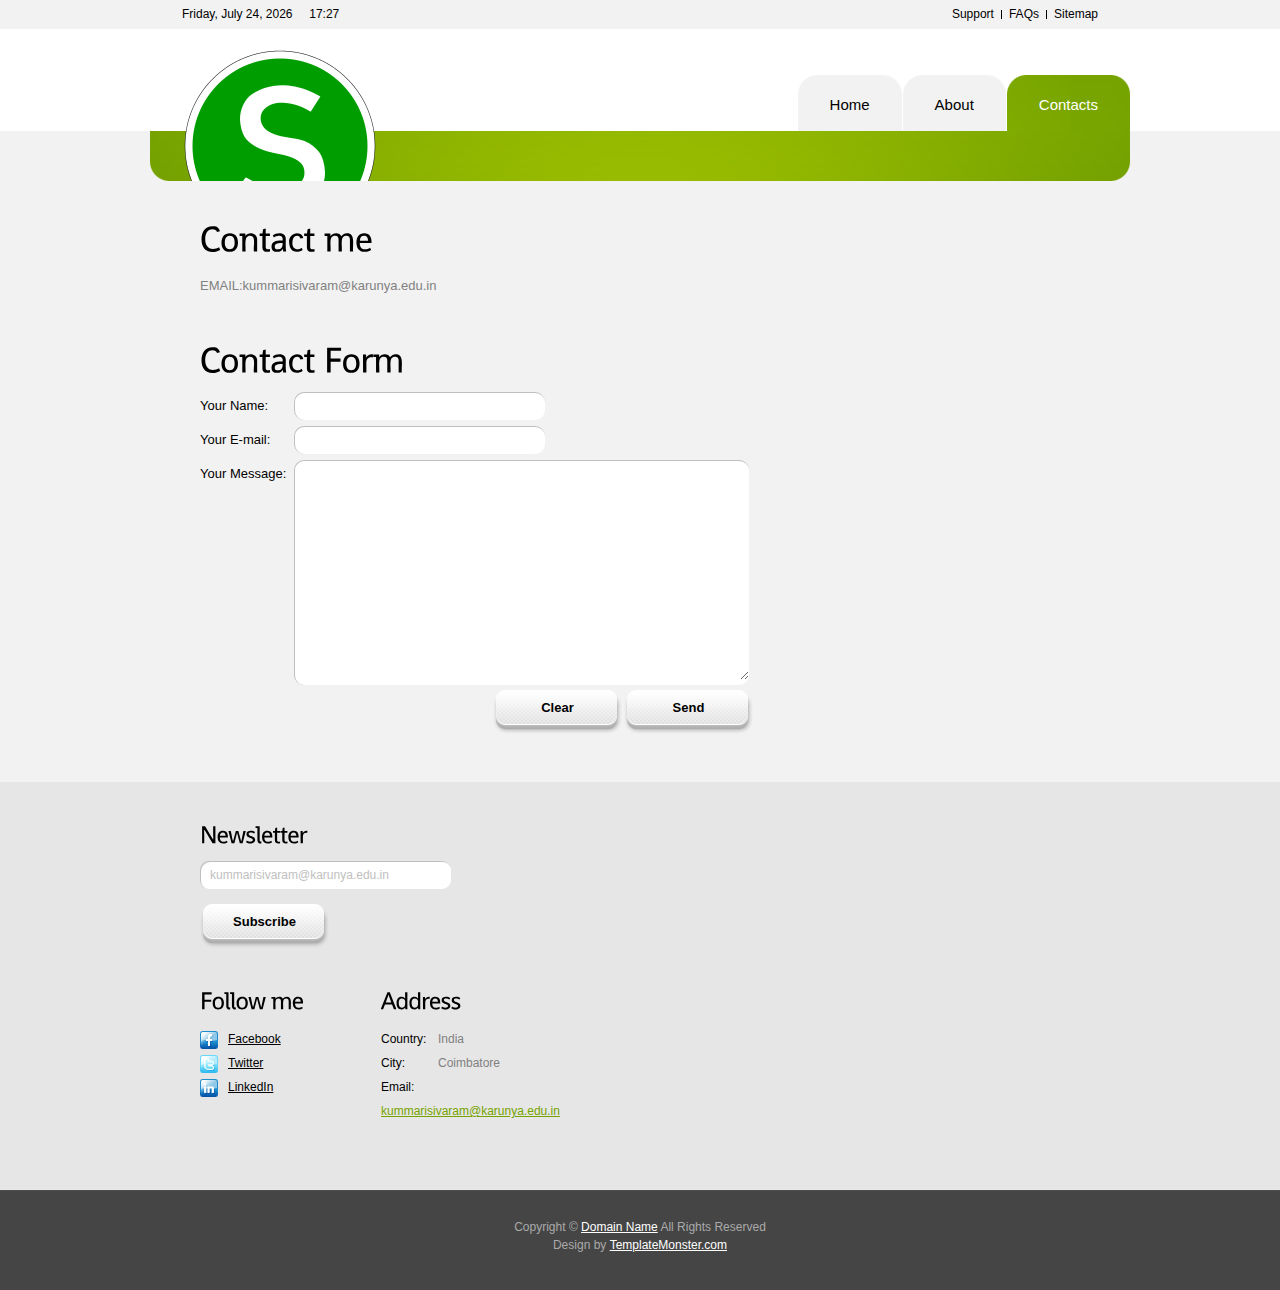
==== contacts.html @ 6b9076b1 "Add files via upload" ====
<!DOCTYPE html>
<html lang="en">
<head>
<title>PRO Soft | Contacts</title>
<meta charset="utf-8">
<link rel="stylesheet" href="css/reset.css" type="text/css" media="all">
<link rel="stylesheet" href="css/layout.css" type="text/css" media="all">
<link rel="stylesheet" href="css/style.css" type="text/css" media="all">
<script type="text/javascript" src="js/jquery-1.6.js" ></script>
<script type="text/javascript" src="js/cufon-yui.js"></script>
<script type="text/javascript" src="js/cufon-replace.js"></script>
<script type="text/javascript" src="js/Didact_Gothic_400.font.js"></script>
<script type="text/javascript" src="js/Shanti_400.font.js"></script>
<script src="js/roundabout.js" type="text/javascript"></script>
<script src="js/roundabout_shapes.js" type="text/javascript"></script>
<script src="js/jquery.easing.1.2.js" type="text/javascript"></script>
<script type="text/javascript" src="js/script.js"></script>
<!--[if lt IE 9]>
<script type="text/javascript" src="js/html5.js"></script>
<style type="text/css">.bg{behavior:url("js/PIE.htc");}</style>
<![endif]-->
</head>
<body id="page5">
<div class="body1">
  <div class="main">
    <!-- header -->
    <header>
      <div class="wrapper">
        <nav>
          <ul id="top_nav">
            <li><a href="support.html">Support</a></li>
            <li><a href="#">FAQs</a></li>
            <li class="end"><a href="#">Sitemap</a></li>
          </ul>
        </nav>
        <span class="date">
        <!-- -->
        </span> </div>
      <div class="wrapper">
        <h1><a href="index.html" id="logo">Pro Soft</a></h1>
        <nav>
          <ul id="menu">
            <li><a href="index.html"><span><span>Home</span></span></a></li>
            <li><a href="features.html"><span><span>About</span></span></a></li>
           
            <li id="menu_active" class="nav5"><a href="contacts.html"><span><span>Contacts</span></span></a></li>
          </ul>
        </nav>
      </div>
    </header>
    <!-- content -->
    <article id="content">
      <section class="col1">
        <h2 class="pad_bot1">Contact me </h2>
        <p class="pad_top1 pad_bot1">EMAIL:kummarisivaram@karunya.edu.in</p>
        </section>
      <section class="col2">
        <h2 class="pad_bot1">Contact Form</h2>
        <form id="ContactForm" action="#">
          <div>
            <div  class="wrapper"> <span>Your Name:</span>
              <div class="bg">
                <input type="text" class="input" />
              </div>
            </div>
            <div  class="wrapper"> <span>Your E-mail:</span>
              <div class="bg">
                <input type="text" class="input" >
              </div>
            </div>
            <div  class="textarea_box"> <span>Your Message:</span>
              <div class="bg">
                <textarea name="textarea" cols="1" rows="1"></textarea>
              </div>
            </div>
            <a href="#" class="button">Send</a> <a href="#" class="button">Clear</a> </div>
        </form>
      </section>
    </article>
  </div>
</div>
<div class="body2">
  <div class="main">
    <article id="content2">
      <section class="col1">
        <h3>Newsletter</h3>
        <form id="newsletter" action="#">
          <div>
            <div class="bg">
              <input class="input" type="text" value="kummarisivaram@karunya.edu.in"  onblur="if(this.value=='') this.value=kummarisivaram@karunya.edu.in" onFocus="if(this.value ==kummarisivaram#karunya.edu.in ) this.value=''">
            </div>
            <a href="#" class="button">Subscribe</a> </div>
        </form>
      </section>
     
      <section class="col_2">
        <h3>Follow me</h3>
        <ul id="icons">
          <li><a href="#"><img src="images/icon1.jpg" alt="">Facebook</a></li>
          <li><a href="#"><img src="images/icon2.jpg" alt="">Twitter</a></li>
          <li><a href="#"><img src="images/icon3.jpg" alt="">LinkedIn</a></li>
        </ul>
      </section>
      <section class="col_1">
        <h3>Address</h3>
        <p class="address"> <span> Country:<br>
          City:<br>
          Email: </span> India<br>
          Coimbatore<br>
          <a href="#">kummarisivaram@karunya.edu.in</a> </p>
      </section>
    </article>
    <!-- / content -->
  </div>
</div>
<div class="main">
  <!-- footer -->
  <footer>Copyright &copy; <a href="#">Domain Name</a> All Rights Reserved<br>
    Design by <a target="_blank" href="http://www.templatemonster.com/">TemplateMonster.com</a>
    <!-- {%FOOTER_LINK} -->
  </footer>
  <!-- / footer -->
</div>
<script type="text/javascript">Cufon.now();</script>
</body>
</html>
---- css/layout.css ----
.col1, .col2, .col3, .cols {
	float:left
}
.col1 {
	padding-left:50px;
	width:1000px
}
.col2 {
	padding-left:50px;
	width:553px
}
.col_1 {
	width:161px;
	padding-left:50px;
	float:left
}
.col_2 {
	width:131px;
	padding-left:50px;
	float:left
}
.cols {
	width:256px
}
/* index.html */
#page1 header {
	height:544px;
	background:url(../images/header_bg.png) center 131px no-repeat
}
/* index-1.html */
#page2 .col2 figure {
	float:left;
	width:53px
}
#page2 .col2 .left {
	width:195px
}
/* index-2.html */
#page4 h2.pad_top1 {
	padding-top:0;
	margin-top:-10px
}
#page4 #content {
	padding-bottom:29px
}
/* index-3.html */
/* index-4.html */
/* index-5.html */
/* index-6.html */
---- css/style.css ----
/* Getting the new tags to behave */
article, aside, audio, canvas, command, datalist, details, embed, figcaption, figure, footer, header, hgroup, keygen, meter, nav, output, progress, section, source, video {
	display:block
}
mark, rp, rt, ruby, summary, time {
	display:inline
}
/* Left & Right alignment */
.left {
	float:left
}
.right {
	float:right
}
.wrapper {
	width:100%;
	overflow:hidden
}
/* Global properties */
body {
	background:#454545;
	border:0;
	font:13px Arial, Helvetica, sans-serif;
	color:#818181;
	line-height:18px
}
.ic, .ic a {
	border:0;
	float:right;
	background:#fff;
	color:#f00;
	width:50%;
	line-height:10px;
	font-size:10px;
	margin:-220% 0 0 0;
	overflow:hidden;
	padding:0
}
.main {
	margin:0 auto;
	width:980px
}
.body1 {
	background:url(../images/bg_top.gif) top repeat-x #f2f2f2
}
.body2 {
	background:#e6e6e6;
	border-bottom:1px solid #4e4e4e
}
/* main layout */
a {
	color:#000;
	text-decoration:underline;
	outline:none
}
a:hover {
	text-decoration:none
}
h1 {
	float:left;
	padding:23px 0 0 30px
}
h2 {
	font-size:36px;
	color:#000;
	line-height:1.2em;
	padding:36px 0 21px 0;
	letter-spacing:-1px
}
h2.pad_bot1 {
	padding-bottom:11px
}
h2.pad_top1 {
	padding-top:10px
}
h3 {
	font-size:24px;
	line-height:1.2em;
	color:#000;
	padding:37px 0 13px 0;
	letter-spacing:-1px
}
p {
	padding-bottom:18px
}
/* header */
header {
	height:181px;
	width:100%;
	overflow:hidden;
	background:url(../images/bg_header2.jpg) center 131px no-repeat
}
#top_nav {
	float:right;
	padding:5px 32px 0 0
}
#top_nav li {
	float:left;
	padding-right:8px;
	margin-right:7px;
	background:url(../images/line_top.gif) right 5px no-repeat
}
#top_nav li a {
	color:#000;
	text-decoration:none;
	font-size:12px
}
#top_nav li a:hover {
	text-decoration:underline
}
#top_nav .end {
	padding-right:0;
	margin-right:0;
	background:none
}
.date {
	float:left;
	font-size:12px;
	color:#000;
	padding:5px 0 0 32px
}
#logo {
	display:block;
	background:url(../images/logo.png) 0 0 no-repeat;
	width:209px;
	height:200px;
	text-indent:-9999px
}
#menu {
	float:right;
	padding:52px 0 0 0
}
#menu li {
	float:left;
	padding-left:1px
}
#menu li a {
	display:block;
	font-size:15px;
	color:#000;
	text-decoration:none;
	line-height:60px;
	background:url(../images/menu_bg.gif) top repeat-x;
	height:56px;
	overflow:hidden;
	cursor:pointer
}
#menu li a span {
	display:block;
	background:url(../images/menu_bg_left.gif) top left no-repeat
}
#menu li a span span {
	background:url(../images/menu_bg_right.gif) top right no-repeat;
	padding:0 32px;
	height:56px
}
#menu li a:hover, #menu #menu_active a {
	color:#fff;
	background:url(../images/menu_bg_active.gif) top repeat-x
}
#menu li a:hover span, #menu #menu_active a span {
	background:url(../images/menu_bg_left_active.gif) top left no-repeat
}
#menu li a:hover span span, #menu #menu_active a span span {
	background:url(../images/menu_bg_right_active.gif) top right no-repeat
}
#menu .nav3 a:hover, #menu .nav3#menu_active a {
	background:url(../images/menu_nav3_bg.gif) top repeat-x
}
#menu .nav3 a:hover span, #menu .nav3#menu_active a span {
	background:url(../images/menu_nav3_left.gif) top left no-repeat
}
#menu .nav3 a:hover span span, #menu .nav3#menu_active a span span {
	background:url(../images/menu_nav3_right.gif) top right no-repeat
}
#menu .nav4 a:hover, #menu .nav4#menu_active a {
	background:url(../images/menu_nav4_bg.gif) top repeat-x
}
#menu .nav4 a:hover span, #menu .nav4#menu_active a span {
	background:url(../images/menu_nav4_left.gif) top left no-repeat
}
#menu .nav4 a:hover span span, #menu .nav4#menu_active a span span {
	background:url(../images/menu_nav4_right.gif) top right no-repeat
}
#menu .nav5 a:hover, #menu .nav5#menu_active a {
	background:url(../images/menu_nav5_bg.gif) top repeat-x
}
#menu .nav5 a:hover span, #menu .nav5#menu_active a span {
	background:url(../images/menu_nav5_left.gif) top left no-repeat
}
#menu .nav5 a:hover span span, #menu .nav5#menu_active a span span {
	background:url(../images/menu_nav5_right.gif) top right no-repeat
}
.text {
	font-size:20px;
	line-height:1.2em;
	color:#fff;
	padding:43px 0 0 45px;
	letter-spacing:-1px;
	float:left;
	width:340px;
	position:relative
}
.text p span {
	display:block;
	margin-top:-4px
}
.text p {
	padding-left:5px;
	padding-bottom:0px
}
.text .tittle {
	font-size:75px;
	line-height:1.2em;
	display:block;
	letter-spacing:-2px;
	margin-bottom:-10px
}
.text .tittle span {
	font-size:46px;
	line-height:1.2em;
	color:#000;
	display:block;
	margin-top:-22px;
	letter-spacing:-1px
}
.text .button1 {
	display:block;
	position:absolute;
	top:295px;
	left:49px;
	background:url(../images/button_1.png) 0 0 no-repeat;
	width:158px;
	height:56px;
	text-align:center;
	font-size:24px;
	line-height:46px;
	color:#3d6c00;
	text-transform:uppercase;
	text-decoration:none
}
.text .button1:hover {
	color:#000
}
.roundabout-holder {
	height:5em
}
.roundabout-moveable-item {
	cursor:pointer;
	width:394px;
	height:307px;
	margin-top:178px;
	padding-bottom:20px
}
.roundabout-in-focus {
	cursor:auto
}
#gallery {
	position:relative;
	height:413px;
	width:530px;
	float:right;
	padding-right:30px
}
#gallery img {
	display:block;
	width:100%;
	height:100%
}
#gallery li {
	background:url(../images/img_bg.png) center 2px no-repeat;
	overflow:hidden
}
/* content */
#content {
	padding-bottom:48px;
	width:100%;
	overflow:hidden
}
#content2 {
	padding-bottom:49px;
	width:100%;
	overflow:hidden
}
.marg_right1 {
	margin-right:19px
}
.pad_bot1 {
	padding-bottom:6px
}
.pad_bot2 {
	padding-bottom:18px
}
.pad_bot3 {
	padding-bottom:12px
}
.pad_top1 {
	padding-top:6px
}
.pad_left1 {
	padding-left:40px
}
.color1 {
	color:#000
}
.link1 {
	text-decoration:none
}
.link1:hover {
	color:#76a300
}
.button {
	display:inline-block;
	background:url(../images/button_2.png) 0 0 no-repeat;
	width:129px;
	height:44px;
	font-weight:bold;
	text-align:center;
	text-decoration:none;
	line-height:36px
}
.button:hover {
	color:#76a300
}
.list1 li {
	font-size:12px;
	line-height:24px
}
.list1 li a {
	padding-left:8px;
	background:url(../images/marker_1.gif) 0 5px no-repeat
}
.list2 {
	margin-top:-6px
}
.list2 li {
	line-height:24px
}
.list2 li a {
	padding-left:8px;
	background:url(../images/marker_1.gif) 0 5px no-repeat
}
#newsletter {
}
#newsletter .bg {
	background:url(../images/newsletter_input.png) 0 0 no-repeat;
	min-height:43px
}
#newsletter .input {
	background:none;
	padding:7px 10px;
	width:231px;
	font-size:12px;
	font-family:Arial, Helvetica, sans-serif;
	color:#c0c0c0;
	height:14px
}
#icons {
}
#icons li {
	line-height:24px;
	font-size:12px
}
#icons img {
	float:left;
	margin-right:10px;
	margin-top:4px
}
.address {
	line-height:24px;
	font-size:12px
}
.address span {
	width:57px;
	float:left;
	color:#000
}
.address a {
	color:#76a300
}
/* footer */
footer {
	color:#aaa;
	font-size:12px;
	padding:27px 0 36px 0;
	text-align:center;
	width:100%;
	overflow:hidden
}
footer a {
	color:#fff
}
footer a:hover {
}
/* forms ======= */
#ContactForm {
	padding-top:1px
}
#ContactForm span {
	float:left;
	width:94px;
	line-height:28px;
	color:#000
}
#ContactForm .wrapper {
	min-height:34px
}
#ContactForm .bg {
	float:left;
	background:#fff;
	border-left:1px solid #bfbfbf;
	border-top:1px solid #bfbfbf;
	border-radius:10px;
	-moz-border-radius:10px;
	-webkit-border-radius:10px;
	position:relative
}
#ContactForm .textarea_box {
	height:230px;
	width:100%;
	overflow:hidden
}
#ContactForm a {
	margin-left:2px;
	float:right
}
#ContactForm .input {
	width:230px;
	background:none;
	padding:6px 10px;
	font-size:12px;
	font-family:Arial, Helvetica, sans-serif;
	color:#c0c0c0;
	height:15px;
	margin:0
}
#ContactForm textarea {
	overflow:auto;
	width:434px;
	background:none;
	padding:6px 10px;
	font-size:12px;
	font-family:Arial, Helvetica, sans-serif;
	color:#c0c0c0;
	height:207px;
	margin:0
}
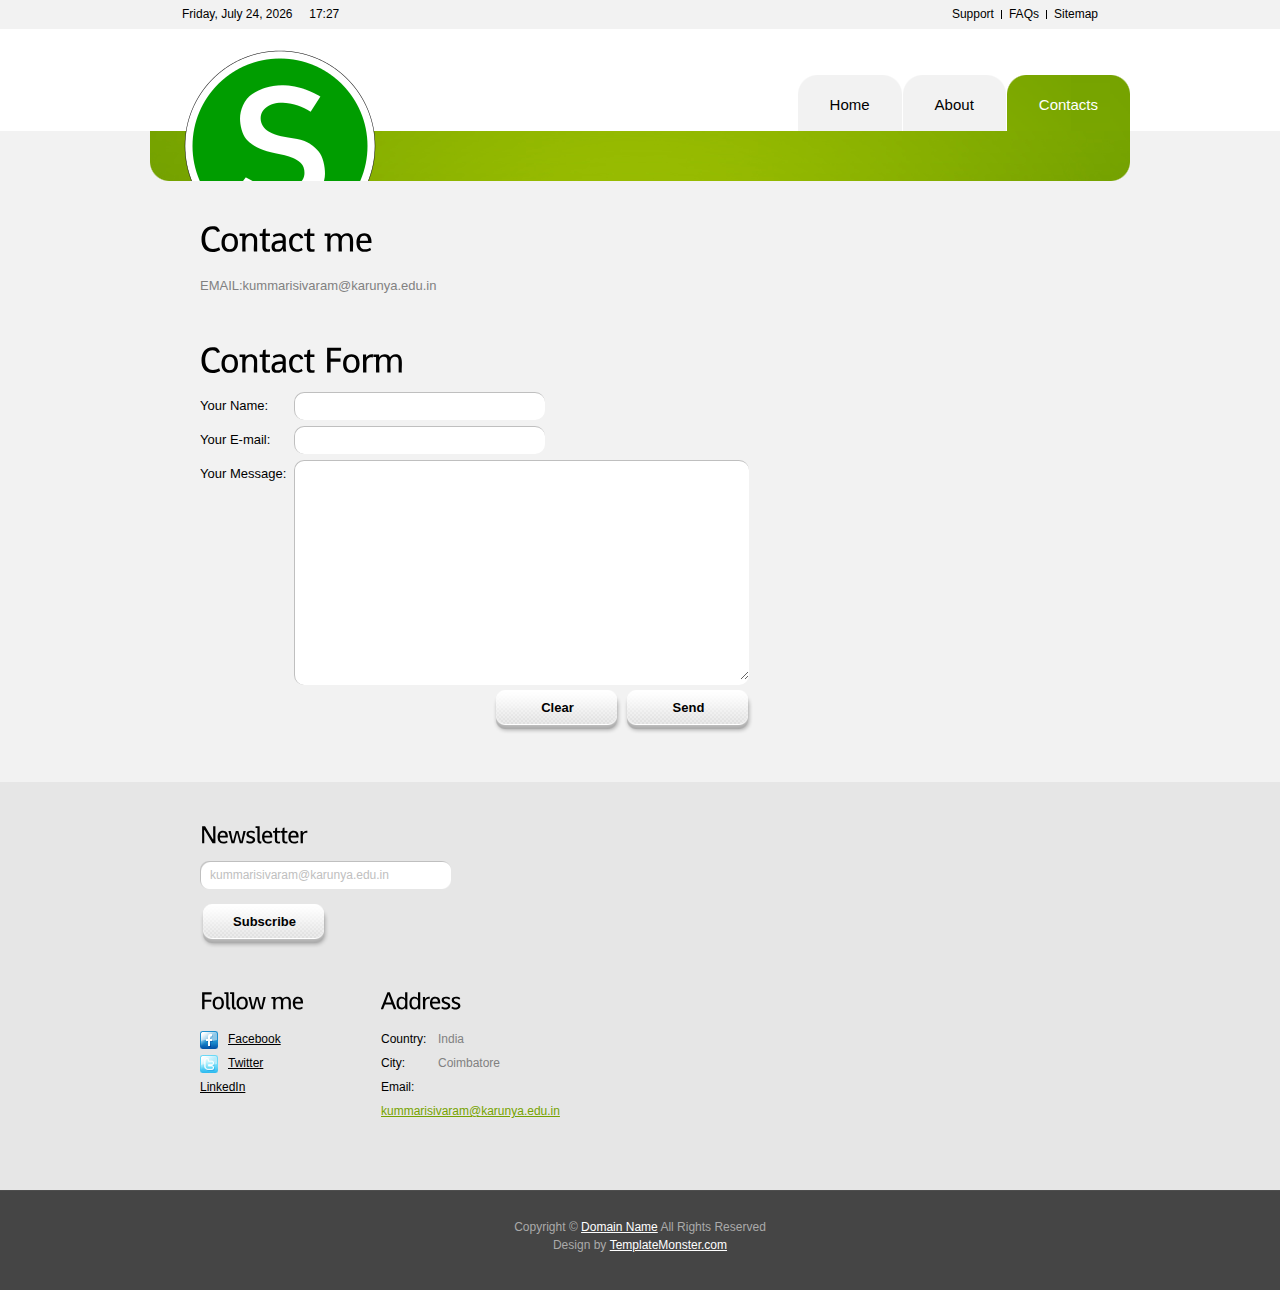
==== commit 14b2ed6f: "Update contacts.html" ====
--- a/contacts.html
+++ b/contacts.html
@@ -96,9 +96,9 @@
       <section class="col_2">
         <h3>Follow me</h3>
         <ul id="icons">
-          <li><a href="#"><img src="images/icon1.jpg" alt="">Facebook</a></li>
-          <li><a href="#"><img src="images/icon2.jpg" alt="">Twitter</a></li>
-          <li><a href="#"><img src="images/icon3.jpg" alt="">LinkedIn</a></li>
+           <li><a href="https://www.facebook.com/sivaram.ram.92123?ref=bookmarks"><img src="images/icon1.jpg" alt="">Facebook</a></li>
+          <li><a href="https://twitter.com/ramsalivahan"><img src="images/icon2.jpg" alt="">Twitter</a></li>
+          <li><a href="www.linkedin.com/in/sivaram-kummari-267939127><img src="images/icon3.jpg" alt="">LinkedIn</a></li>
         </ul>
       </section>
       <section class="col_1">
@@ -123,4 +123,4 @@
 </div>
 <script type="text/javascript">Cufon.now();</script>
 </body>
-</html>+</html>
--- a/css/layout.css
+++ b/css/layout.css
@@ -1,49 +1,49 @@
-.col1, .col2, .col3, .cols {
-	float:left
-}
-.col1 {
-	padding-left:50px;
-	width:1000px
-}
-.col2 {
-	padding-left:50px;
-	width:553px
-}
-.col_1 {
-	width:161px;
-	padding-left:50px;
-	float:left
-}
-.col_2 {
-	width:131px;
-	padding-left:50px;
-	float:left
-}
-.cols {
-	width:256px
-}
-/* index.html */
-#page1 header {
-	height:544px;
-	background:url(../images/header_bg.png) center 131px no-repeat
-}
-/* index-1.html */
-#page2 .col2 figure {
-	float:left;
-	width:53px
-}
-#page2 .col2 .left {
-	width:195px
-}
-/* index-2.html */
-#page4 h2.pad_top1 {
-	padding-top:0;
-	margin-top:-10px
-}
-#page4 #content {
-	padding-bottom:29px
-}
-/* index-3.html */
-/* index-4.html */
-/* index-5.html */
-/* index-6.html */
+.col1, .col2, .col3, .cols {
+	float:left
+}
+.col1 {
+	padding-left:50px;
+	width:1000px
+}
+.col2 {
+	padding-left:50px;
+	width:553px
+}
+.col_1 {
+	width:161px;
+	padding-left:50px;
+	float:left
+}
+.col_2 {
+	width:131px;
+	padding-left:50px;
+	float:left
+}
+.cols {
+	width:256px
+}
+/* index.html */
+#page1 header {
+	height:544px;
+	background:url(../images/header_bg.png) center 131px no-repeat
+}
+/* index-1.html */
+#page2 .col2 figure {
+	float:left;
+	width:53px
+}
+#page2 .col2 .left {
+	width:195px
+}
+/* index-2.html */
+#page4 h2.pad_top1 {
+	padding-top:0;
+	margin-top:-10px
+}
+#page4 #content {
+	padding-bottom:29px
+}
+/* index-3.html */
+/* index-4.html */
+/* index-5.html */
+/* index-6.html */
--- a/css/style.css
+++ b/css/style.css
@@ -1,447 +1,447 @@
-/* Getting the new tags to behave */
-article, aside, audio, canvas, command, datalist, details, embed, figcaption, figure, footer, header, hgroup, keygen, meter, nav, output, progress, section, source, video {
-	display:block
-}
-mark, rp, rt, ruby, summary, time {
-	display:inline
-}
-/* Left & Right alignment */
-.left {
-	float:left
-}
-.right {
-	float:right
-}
-.wrapper {
-	width:100%;
-	overflow:hidden
-}
-/* Global properties */
-body {
-	background:#454545;
-	border:0;
-	font:13px Arial, Helvetica, sans-serif;
-	color:#818181;
-	line-height:18px
-}
-.ic, .ic a {
-	border:0;
-	float:right;
-	background:#fff;
-	color:#f00;
-	width:50%;
-	line-height:10px;
-	font-size:10px;
-	margin:-220% 0 0 0;
-	overflow:hidden;
-	padding:0
-}
-.main {
-	margin:0 auto;
-	width:980px
-}
-.body1 {
-	background:url(../images/bg_top.gif) top repeat-x #f2f2f2
-}
-.body2 {
-	background:#e6e6e6;
-	border-bottom:1px solid #4e4e4e
-}
-/* main layout */
-a {
-	color:#000;
-	text-decoration:underline;
-	outline:none
-}
-a:hover {
-	text-decoration:none
-}
-h1 {
-	float:left;
-	padding:23px 0 0 30px
-}
-h2 {
-	font-size:36px;
-	color:#000;
-	line-height:1.2em;
-	padding:36px 0 21px 0;
-	letter-spacing:-1px
-}
-h2.pad_bot1 {
-	padding-bottom:11px
-}
-h2.pad_top1 {
-	padding-top:10px
-}
-h3 {
-	font-size:24px;
-	line-height:1.2em;
-	color:#000;
-	padding:37px 0 13px 0;
-	letter-spacing:-1px
-}
-p {
-	padding-bottom:18px
-}
-/* header */
-header {
-	height:181px;
-	width:100%;
-	overflow:hidden;
-	background:url(../images/bg_header2.jpg) center 131px no-repeat
-}
-#top_nav {
-	float:right;
-	padding:5px 32px 0 0
-}
-#top_nav li {
-	float:left;
-	padding-right:8px;
-	margin-right:7px;
-	background:url(../images/line_top.gif) right 5px no-repeat
-}
-#top_nav li a {
-	color:#000;
-	text-decoration:none;
-	font-size:12px
-}
-#top_nav li a:hover {
-	text-decoration:underline
-}
-#top_nav .end {
-	padding-right:0;
-	margin-right:0;
-	background:none
-}
-.date {
-	float:left;
-	font-size:12px;
-	color:#000;
-	padding:5px 0 0 32px
-}
-#logo {
-	display:block;
-	background:url(../images/logo.png) 0 0 no-repeat;
-	width:209px;
-	height:200px;
-	text-indent:-9999px
-}
-#menu {
-	float:right;
-	padding:52px 0 0 0
-}
-#menu li {
-	float:left;
-	padding-left:1px
-}
-#menu li a {
-	display:block;
-	font-size:15px;
-	color:#000;
-	text-decoration:none;
-	line-height:60px;
-	background:url(../images/menu_bg.gif) top repeat-x;
-	height:56px;
-	overflow:hidden;
-	cursor:pointer
-}
-#menu li a span {
-	display:block;
-	background:url(../images/menu_bg_left.gif) top left no-repeat
-}
-#menu li a span span {
-	background:url(../images/menu_bg_right.gif) top right no-repeat;
-	padding:0 32px;
-	height:56px
-}
-#menu li a:hover, #menu #menu_active a {
-	color:#fff;
-	background:url(../images/menu_bg_active.gif) top repeat-x
-}
-#menu li a:hover span, #menu #menu_active a span {
-	background:url(../images/menu_bg_left_active.gif) top left no-repeat
-}
-#menu li a:hover span span, #menu #menu_active a span span {
-	background:url(../images/menu_bg_right_active.gif) top right no-repeat
-}
-#menu .nav3 a:hover, #menu .nav3#menu_active a {
-	background:url(../images/menu_nav3_bg.gif) top repeat-x
-}
-#menu .nav3 a:hover span, #menu .nav3#menu_active a span {
-	background:url(../images/menu_nav3_left.gif) top left no-repeat
-}
-#menu .nav3 a:hover span span, #menu .nav3#menu_active a span span {
-	background:url(../images/menu_nav3_right.gif) top right no-repeat
-}
-#menu .nav4 a:hover, #menu .nav4#menu_active a {
-	background:url(../images/menu_nav4_bg.gif) top repeat-x
-}
-#menu .nav4 a:hover span, #menu .nav4#menu_active a span {
-	background:url(../images/menu_nav4_left.gif) top left no-repeat
-}
-#menu .nav4 a:hover span span, #menu .nav4#menu_active a span span {
-	background:url(../images/menu_nav4_right.gif) top right no-repeat
-}
-#menu .nav5 a:hover, #menu .nav5#menu_active a {
-	background:url(../images/menu_nav5_bg.gif) top repeat-x
-}
-#menu .nav5 a:hover span, #menu .nav5#menu_active a span {
-	background:url(../images/menu_nav5_left.gif) top left no-repeat
-}
-#menu .nav5 a:hover span span, #menu .nav5#menu_active a span span {
-	background:url(../images/menu_nav5_right.gif) top right no-repeat
-}
-.text {
-	font-size:20px;
-	line-height:1.2em;
-	color:#fff;
-	padding:43px 0 0 45px;
-	letter-spacing:-1px;
-	float:left;
-	width:340px;
-	position:relative
-}
-.text p span {
-	display:block;
-	margin-top:-4px
-}
-.text p {
-	padding-left:5px;
-	padding-bottom:0px
-}
-.text .tittle {
-	font-size:75px;
-	line-height:1.2em;
-	display:block;
-	letter-spacing:-2px;
-	margin-bottom:-10px
-}
-.text .tittle span {
-	font-size:46px;
-	line-height:1.2em;
-	color:#000;
-	display:block;
-	margin-top:-22px;
-	letter-spacing:-1px
-}
-.text .button1 {
-	display:block;
-	position:absolute;
-	top:295px;
-	left:49px;
-	background:url(../images/button_1.png) 0 0 no-repeat;
-	width:158px;
-	height:56px;
-	text-align:center;
-	font-size:24px;
-	line-height:46px;
-	color:#3d6c00;
-	text-transform:uppercase;
-	text-decoration:none
-}
-.text .button1:hover {
-	color:#000
-}
-.roundabout-holder {
-	height:5em
-}
-.roundabout-moveable-item {
-	cursor:pointer;
-	width:394px;
-	height:307px;
-	margin-top:178px;
-	padding-bottom:20px
-}
-.roundabout-in-focus {
-	cursor:auto
-}
-#gallery {
-	position:relative;
-	height:413px;
-	width:530px;
-	float:right;
-	padding-right:30px
-}
-#gallery img {
-	display:block;
-	width:100%;
-	height:100%
-}
-#gallery li {
-	background:url(../images/img_bg.png) center 2px no-repeat;
-	overflow:hidden
-}
-/* content */
-#content {
-	padding-bottom:48px;
-	width:100%;
-	overflow:hidden
-}
-#content2 {
-	padding-bottom:49px;
-	width:100%;
-	overflow:hidden
-}
-.marg_right1 {
-	margin-right:19px
-}
-.pad_bot1 {
-	padding-bottom:6px
-}
-.pad_bot2 {
-	padding-bottom:18px
-}
-.pad_bot3 {
-	padding-bottom:12px
-}
-.pad_top1 {
-	padding-top:6px
-}
-.pad_left1 {
-	padding-left:40px
-}
-.color1 {
-	color:#000
-}
-.link1 {
-	text-decoration:none
-}
-.link1:hover {
-	color:#76a300
-}
-.button {
-	display:inline-block;
-	background:url(../images/button_2.png) 0 0 no-repeat;
-	width:129px;
-	height:44px;
-	font-weight:bold;
-	text-align:center;
-	text-decoration:none;
-	line-height:36px
-}
-.button:hover {
-	color:#76a300
-}
-.list1 li {
-	font-size:12px;
-	line-height:24px
-}
-.list1 li a {
-	padding-left:8px;
-	background:url(../images/marker_1.gif) 0 5px no-repeat
-}
-.list2 {
-	margin-top:-6px
-}
-.list2 li {
-	line-height:24px
-}
-.list2 li a {
-	padding-left:8px;
-	background:url(../images/marker_1.gif) 0 5px no-repeat
-}
-#newsletter {
-}
-#newsletter .bg {
-	background:url(../images/newsletter_input.png) 0 0 no-repeat;
-	min-height:43px
-}
-#newsletter .input {
-	background:none;
-	padding:7px 10px;
-	width:231px;
-	font-size:12px;
-	font-family:Arial, Helvetica, sans-serif;
-	color:#c0c0c0;
-	height:14px
-}
-#icons {
-}
-#icons li {
-	line-height:24px;
-	font-size:12px
-}
-#icons img {
-	float:left;
-	margin-right:10px;
-	margin-top:4px
-}
-.address {
-	line-height:24px;
-	font-size:12px
-}
-.address span {
-	width:57px;
-	float:left;
-	color:#000
-}
-.address a {
-	color:#76a300
-}
-/* footer */
-footer {
-	color:#aaa;
-	font-size:12px;
-	padding:27px 0 36px 0;
-	text-align:center;
-	width:100%;
-	overflow:hidden
-}
-footer a {
-	color:#fff
-}
-footer a:hover {
-}
-/* forms ======= */
-#ContactForm {
-	padding-top:1px
-}
-#ContactForm span {
-	float:left;
-	width:94px;
-	line-height:28px;
-	color:#000
-}
-#ContactForm .wrapper {
-	min-height:34px
-}
-#ContactForm .bg {
-	float:left;
-	background:#fff;
-	border-left:1px solid #bfbfbf;
-	border-top:1px solid #bfbfbf;
-	border-radius:10px;
-	-moz-border-radius:10px;
-	-webkit-border-radius:10px;
-	position:relative
-}
-#ContactForm .textarea_box {
-	height:230px;
-	width:100%;
-	overflow:hidden
-}
-#ContactForm a {
-	margin-left:2px;
-	float:right
-}
-#ContactForm .input {
-	width:230px;
-	background:none;
-	padding:6px 10px;
-	font-size:12px;
-	font-family:Arial, Helvetica, sans-serif;
-	color:#c0c0c0;
-	height:15px;
-	margin:0
-}
-#ContactForm textarea {
-	overflow:auto;
-	width:434px;
-	background:none;
-	padding:6px 10px;
-	font-size:12px;
-	font-family:Arial, Helvetica, sans-serif;
-	color:#c0c0c0;
-	height:207px;
-	margin:0
-}
+/* Getting the new tags to behave */
+article, aside, audio, canvas, command, datalist, details, embed, figcaption, figure, footer, header, hgroup, keygen, meter, nav, output, progress, section, source, video {
+	display:block
+}
+mark, rp, rt, ruby, summary, time {
+	display:inline
+}
+/* Left & Right alignment */
+.left {
+	float:left
+}
+.right {
+	float:right
+}
+.wrapper {
+	width:100%;
+	overflow:hidden
+}
+/* Global properties */
+body {
+	background:#454545;
+	border:0;
+	font:13px Arial, Helvetica, sans-serif;
+	color:#818181;
+	line-height:18px
+}
+.ic, .ic a {
+	border:0;
+	float:right;
+	background:#fff;
+	color:#f00;
+	width:50%;
+	line-height:10px;
+	font-size:10px;
+	margin:-220% 0 0 0;
+	overflow:hidden;
+	padding:0
+}
+.main {
+	margin:0 auto;
+	width:980px
+}
+.body1 {
+	background:url(../images/bg_top.gif) top repeat-x #f2f2f2
+}
+.body2 {
+	background:#e6e6e6;
+	border-bottom:1px solid #4e4e4e
+}
+/* main layout */
+a {
+	color:#000;
+	text-decoration:underline;
+	outline:none
+}
+a:hover {
+	text-decoration:none
+}
+h1 {
+	float:left;
+	padding:23px 0 0 30px
+}
+h2 {
+	font-size:36px;
+	color:#000;
+	line-height:1.2em;
+	padding:36px 0 21px 0;
+	letter-spacing:-1px
+}
+h2.pad_bot1 {
+	padding-bottom:11px
+}
+h2.pad_top1 {
+	padding-top:10px
+}
+h3 {
+	font-size:24px;
+	line-height:1.2em;
+	color:#000;
+	padding:37px 0 13px 0;
+	letter-spacing:-1px
+}
+p {
+	padding-bottom:18px
+}
+/* header */
+header {
+	height:181px;
+	width:100%;
+	overflow:hidden;
+	background:url(../images/bg_header2.jpg) center 131px no-repeat
+}
+#top_nav {
+	float:right;
+	padding:5px 32px 0 0
+}
+#top_nav li {
+	float:left;
+	padding-right:8px;
+	margin-right:7px;
+	background:url(../images/line_top.gif) right 5px no-repeat
+}
+#top_nav li a {
+	color:#000;
+	text-decoration:none;
+	font-size:12px
+}
+#top_nav li a:hover {
+	text-decoration:underline
+}
+#top_nav .end {
+	padding-right:0;
+	margin-right:0;
+	background:none
+}
+.date {
+	float:left;
+	font-size:12px;
+	color:#000;
+	padding:5px 0 0 32px
+}
+#logo {
+	display:block;
+	background:url(../images/logo.png) 0 0 no-repeat;
+	width:209px;
+	height:200px;
+	text-indent:-9999px
+}
+#menu {
+	float:right;
+	padding:52px 0 0 0
+}
+#menu li {
+	float:left;
+	padding-left:1px
+}
+#menu li a {
+	display:block;
+	font-size:15px;
+	color:#000;
+	text-decoration:none;
+	line-height:60px;
+	background:url(../images/menu_bg.gif) top repeat-x;
+	height:56px;
+	overflow:hidden;
+	cursor:pointer
+}
+#menu li a span {
+	display:block;
+	background:url(../images/menu_bg_left.gif) top left no-repeat
+}
+#menu li a span span {
+	background:url(../images/menu_bg_right.gif) top right no-repeat;
+	padding:0 32px;
+	height:56px
+}
+#menu li a:hover, #menu #menu_active a {
+	color:#fff;
+	background:url(../images/menu_bg_active.gif) top repeat-x
+}
+#menu li a:hover span, #menu #menu_active a span {
+	background:url(../images/menu_bg_left_active.gif) top left no-repeat
+}
+#menu li a:hover span span, #menu #menu_active a span span {
+	background:url(../images/menu_bg_right_active.gif) top right no-repeat
+}
+#menu .nav3 a:hover, #menu .nav3#menu_active a {
+	background:url(../images/menu_nav3_bg.gif) top repeat-x
+}
+#menu .nav3 a:hover span, #menu .nav3#menu_active a span {
+	background:url(../images/menu_nav3_left.gif) top left no-repeat
+}
+#menu .nav3 a:hover span span, #menu .nav3#menu_active a span span {
+	background:url(../images/menu_nav3_right.gif) top right no-repeat
+}
+#menu .nav4 a:hover, #menu .nav4#menu_active a {
+	background:url(../images/menu_nav4_bg.gif) top repeat-x
+}
+#menu .nav4 a:hover span, #menu .nav4#menu_active a span {
+	background:url(../images/menu_nav4_left.gif) top left no-repeat
+}
+#menu .nav4 a:hover span span, #menu .nav4#menu_active a span span {
+	background:url(../images/menu_nav4_right.gif) top right no-repeat
+}
+#menu .nav5 a:hover, #menu .nav5#menu_active a {
+	background:url(../images/menu_nav5_bg.gif) top repeat-x
+}
+#menu .nav5 a:hover span, #menu .nav5#menu_active a span {
+	background:url(../images/menu_nav5_left.gif) top left no-repeat
+}
+#menu .nav5 a:hover span span, #menu .nav5#menu_active a span span {
+	background:url(../images/menu_nav5_right.gif) top right no-repeat
+}
+.text {
+	font-size:20px;
+	line-height:1.2em;
+	color:#fff;
+	padding:43px 0 0 45px;
+	letter-spacing:-1px;
+	float:left;
+	width:340px;
+	position:relative
+}
+.text p span {
+	display:block;
+	margin-top:-4px
+}
+.text p {
+	padding-left:5px;
+	padding-bottom:0px
+}
+.text .tittle {
+	font-size:75px;
+	line-height:1.2em;
+	display:block;
+	letter-spacing:-2px;
+	margin-bottom:-10px
+}
+.text .tittle span {
+	font-size:46px;
+	line-height:1.2em;
+	color:#000;
+	display:block;
+	margin-top:-22px;
+	letter-spacing:-1px
+}
+.text .button1 {
+	display:block;
+	position:absolute;
+	top:295px;
+	left:49px;
+	background:url(../images/button_1.png) 0 0 no-repeat;
+	width:158px;
+	height:56px;
+	text-align:center;
+	font-size:24px;
+	line-height:46px;
+	color:#3d6c00;
+	text-transform:uppercase;
+	text-decoration:none
+}
+.text .button1:hover {
+	color:#000
+}
+.roundabout-holder {
+	height:5em
+}
+.roundabout-moveable-item {
+	cursor:pointer;
+	width:394px;
+	height:307px;
+	margin-top:178px;
+	padding-bottom:20px
+}
+.roundabout-in-focus {
+	cursor:auto
+}
+#gallery {
+	position:relative;
+	height:413px;
+	width:530px;
+	float:right;
+	padding-right:30px
+}
+#gallery img {
+	display:block;
+	width:100%;
+	height:100%
+}
+#gallery li {
+	background:url(../images/img_bg.png) center 2px no-repeat;
+	overflow:hidden
+}
+/* content */
+#content {
+	padding-bottom:48px;
+	width:100%;
+	overflow:hidden
+}
+#content2 {
+	padding-bottom:49px;
+	width:100%;
+	overflow:hidden
+}
+.marg_right1 {
+	margin-right:19px
+}
+.pad_bot1 {
+	padding-bottom:6px
+}
+.pad_bot2 {
+	padding-bottom:18px
+}
+.pad_bot3 {
+	padding-bottom:12px
+}
+.pad_top1 {
+	padding-top:6px
+}
+.pad_left1 {
+	padding-left:40px
+}
+.color1 {
+	color:#000
+}
+.link1 {
+	text-decoration:none
+}
+.link1:hover {
+	color:#76a300
+}
+.button {
+	display:inline-block;
+	background:url(../images/button_2.png) 0 0 no-repeat;
+	width:129px;
+	height:44px;
+	font-weight:bold;
+	text-align:center;
+	text-decoration:none;
+	line-height:36px
+}
+.button:hover {
+	color:#76a300
+}
+.list1 li {
+	font-size:12px;
+	line-height:24px
+}
+.list1 li a {
+	padding-left:8px;
+	background:url(../images/marker_1.gif) 0 5px no-repeat
+}
+.list2 {
+	margin-top:-6px
+}
+.list2 li {
+	line-height:24px
+}
+.list2 li a {
+	padding-left:8px;
+	background:url(../images/marker_1.gif) 0 5px no-repeat
+}
+#newsletter {
+}
+#newsletter .bg {
+	background:url(../images/newsletter_input.png) 0 0 no-repeat;
+	min-height:43px
+}
+#newsletter .input {
+	background:none;
+	padding:7px 10px;
+	width:231px;
+	font-size:12px;
+	font-family:Arial, Helvetica, sans-serif;
+	color:#c0c0c0;
+	height:14px
+}
+#icons {
+}
+#icons li {
+	line-height:24px;
+	font-size:12px
+}
+#icons img {
+	float:left;
+	margin-right:10px;
+	margin-top:4px
+}
+.address {
+	line-height:24px;
+	font-size:12px
+}
+.address span {
+	width:57px;
+	float:left;
+	color:#000
+}
+.address a {
+	color:#76a300
+}
+/* footer */
+footer {
+	color:#aaa;
+	font-size:12px;
+	padding:27px 0 36px 0;
+	text-align:center;
+	width:100%;
+	overflow:hidden
+}
+footer a {
+	color:#fff
+}
+footer a:hover {
+}
+/* forms ======= */
+#ContactForm {
+	padding-top:1px
+}
+#ContactForm span {
+	float:left;
+	width:94px;
+	line-height:28px;
+	color:#000
+}
+#ContactForm .wrapper {
+	min-height:34px
+}
+#ContactForm .bg {
+	float:left;
+	background:#fff;
+	border-left:1px solid #bfbfbf;
+	border-top:1px solid #bfbfbf;
+	border-radius:10px;
+	-moz-border-radius:10px;
+	-webkit-border-radius:10px;
+	position:relative
+}
+#ContactForm .textarea_box {
+	height:230px;
+	width:100%;
+	overflow:hidden
+}
+#ContactForm a {
+	margin-left:2px;
+	float:right
+}
+#ContactForm .input {
+	width:230px;
+	background:none;
+	padding:6px 10px;
+	font-size:12px;
+	font-family:Arial, Helvetica, sans-serif;
+	color:#c0c0c0;
+	height:15px;
+	margin:0
+}
+#ContactForm textarea {
+	overflow:auto;
+	width:434px;
+	background:none;
+	padding:6px 10px;
+	font-size:12px;
+	font-family:Arial, Helvetica, sans-serif;
+	color:#c0c0c0;
+	height:207px;
+	margin:0
+}
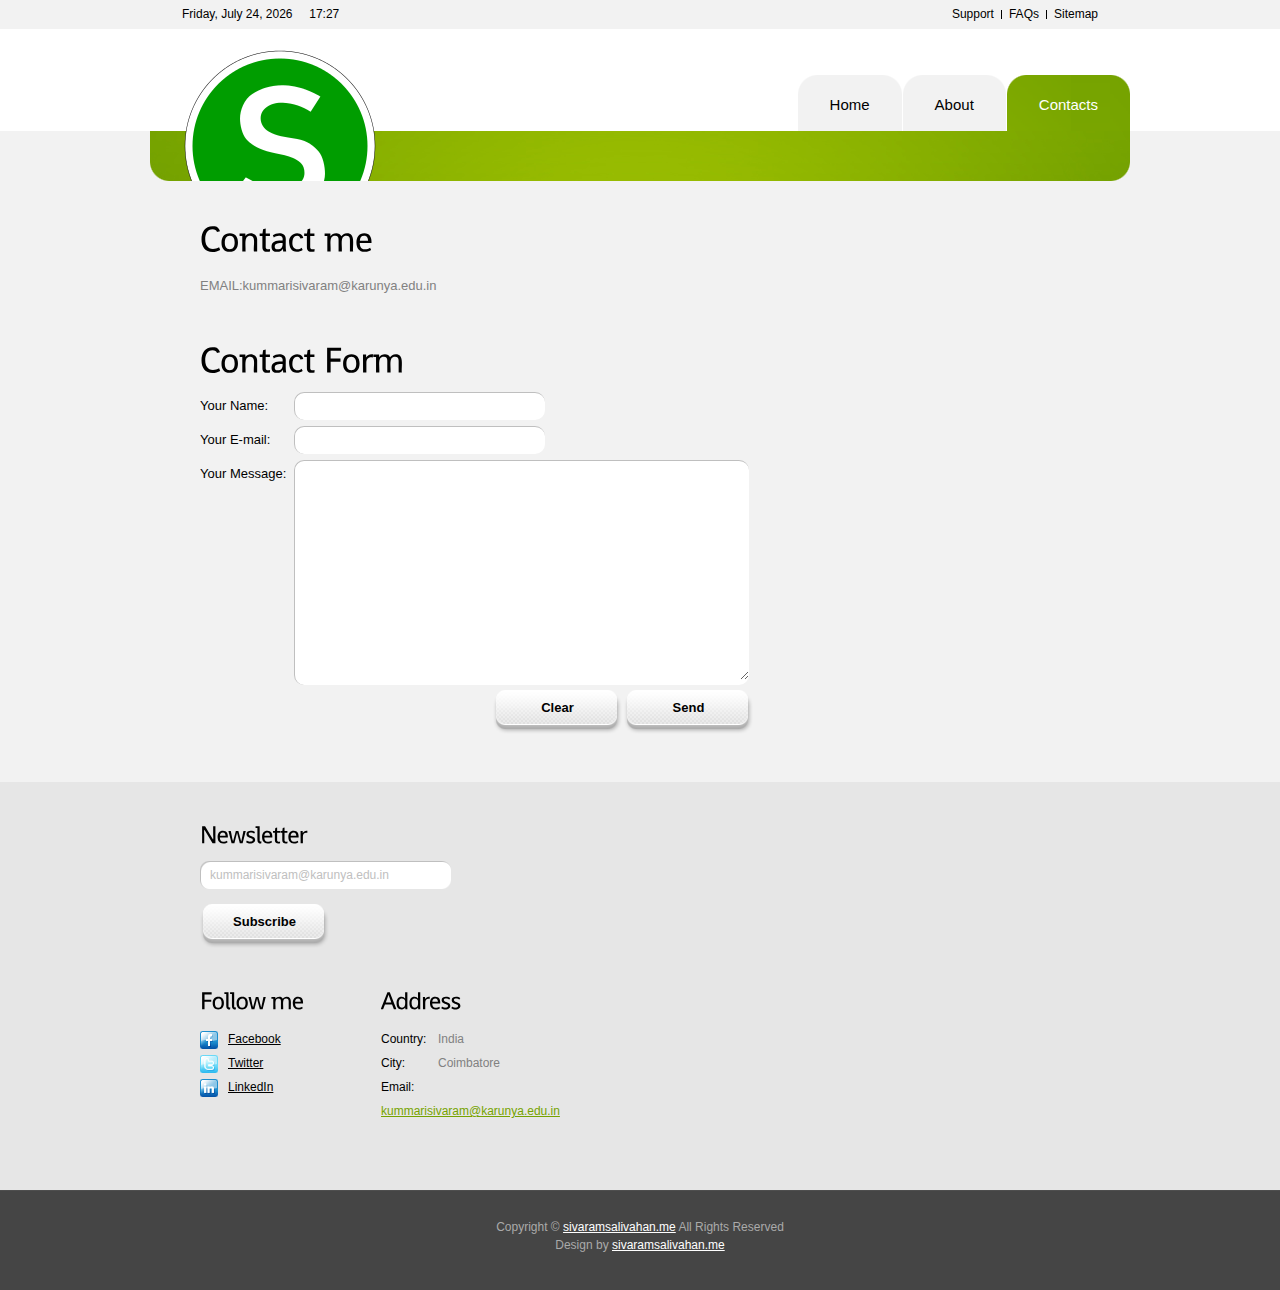
==== commit b0dc9f95: "Update contacts.html" ====
--- a/contacts.html
+++ b/contacts.html
@@ -98,7 +98,7 @@
         <ul id="icons">
            <li><a href="https://www.facebook.com/sivaram.ram.92123?ref=bookmarks"><img src="images/icon1.jpg" alt="">Facebook</a></li>
           <li><a href="https://twitter.com/ramsalivahan"><img src="images/icon2.jpg" alt="">Twitter</a></li>
-          <li><a href="www.linkedin.com/in/sivaram-kummari-267939127><img src="images/icon3.jpg" alt="">LinkedIn</a></li>
+          <li><a href="www.linkedin.com/in/sivaram-kummari-267939127"><img src="images/icon3.jpg" alt="">LinkedIn</a></li>
         </ul>
       </section>
       <section class="col_1">
@@ -107,7 +107,7 @@
           City:<br>
           Email: </span> India<br>
           Coimbatore<br>
-          <a href="#">kummarisivaram@karunya.edu.in</a> </p>
+          <a href="#kummarisivaram@karuna.edu.in">kummarisivaram@karunya.edu.in</a> </p>
       </section>
     </article>
     <!-- / content -->
@@ -115,8 +115,8 @@
 </div>
 <div class="main">
   <!-- footer -->
-  <footer>Copyright &copy; <a href="#">Domain Name</a> All Rights Reserved<br>
-    Design by <a target="_blank" href="http://www.templatemonster.com/">TemplateMonster.com</a>
+  <footer>Copyright &copy; <a href="#">sivaramsalivahan.me</a> All Rights Reserved<br>
+    Design by <a target="_blank" href="http://www.sivaramsalivahan.me/">sivaramsalivahan.me</a>
     <!-- {%FOOTER_LINK} -->
   </footer>
   <!-- / footer -->
